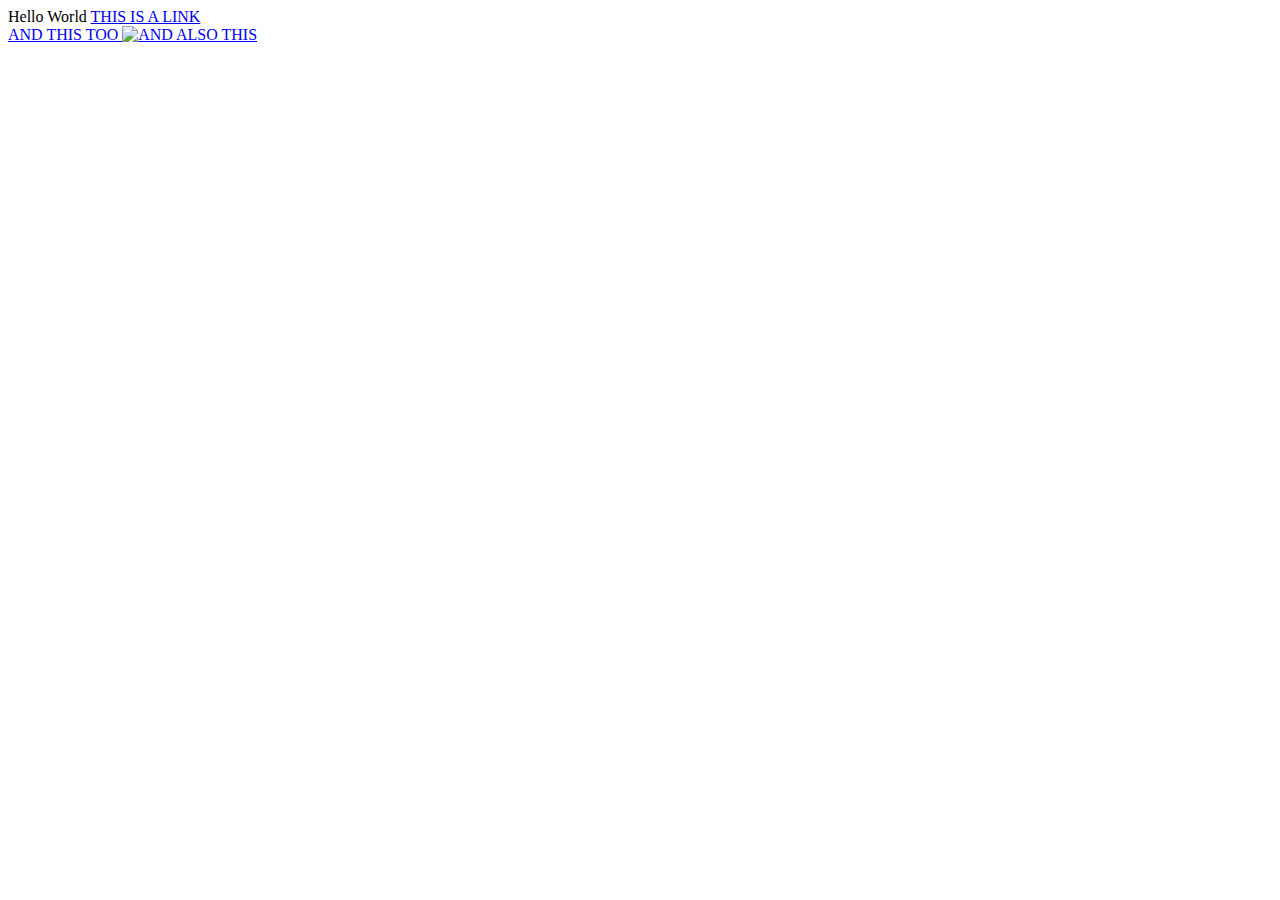
==== d02/ex02/new_page.html @ fe8425ad "d02" ====
<html><head><title>Nice page</title></head>
	<body>Hello World <a href=http://cyan.com title="A LINK">THIS IS A LINK</a>
		<br /><a href=http://www.riven.com> AND THIS TOO <img src=wrong.image title="AND ALSO THIS"></a>
	</body></html>
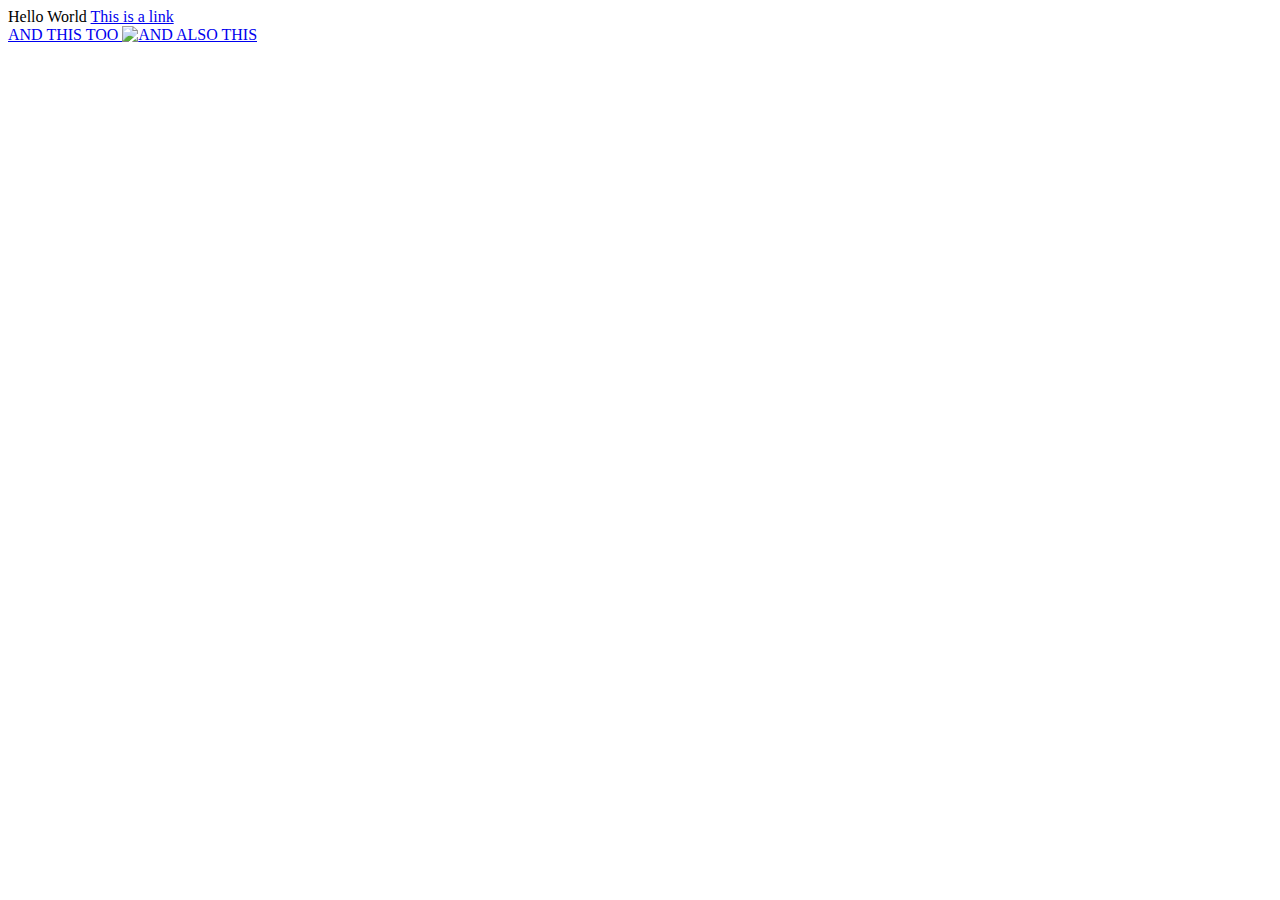
==== commit a14d6baa: "add d03" ====
--- a/d02/ex02/new_page.html
+++ b/d02/ex02/new_page.html
@@ -1,4 +1,5 @@
 <html><head><title>Nice page</title></head>
-	<body>Hello World <a href=http://cyan.com title="A LINK">THIS IS A LINK</a>
+	<body>Hello World <a href=http://cyan.com title="a link">This is a link
+	</a>
 		<br /><a href=http://www.riven.com> AND THIS TOO <img src=wrong.image title="AND ALSO THIS"></a>
 	</body></html>
